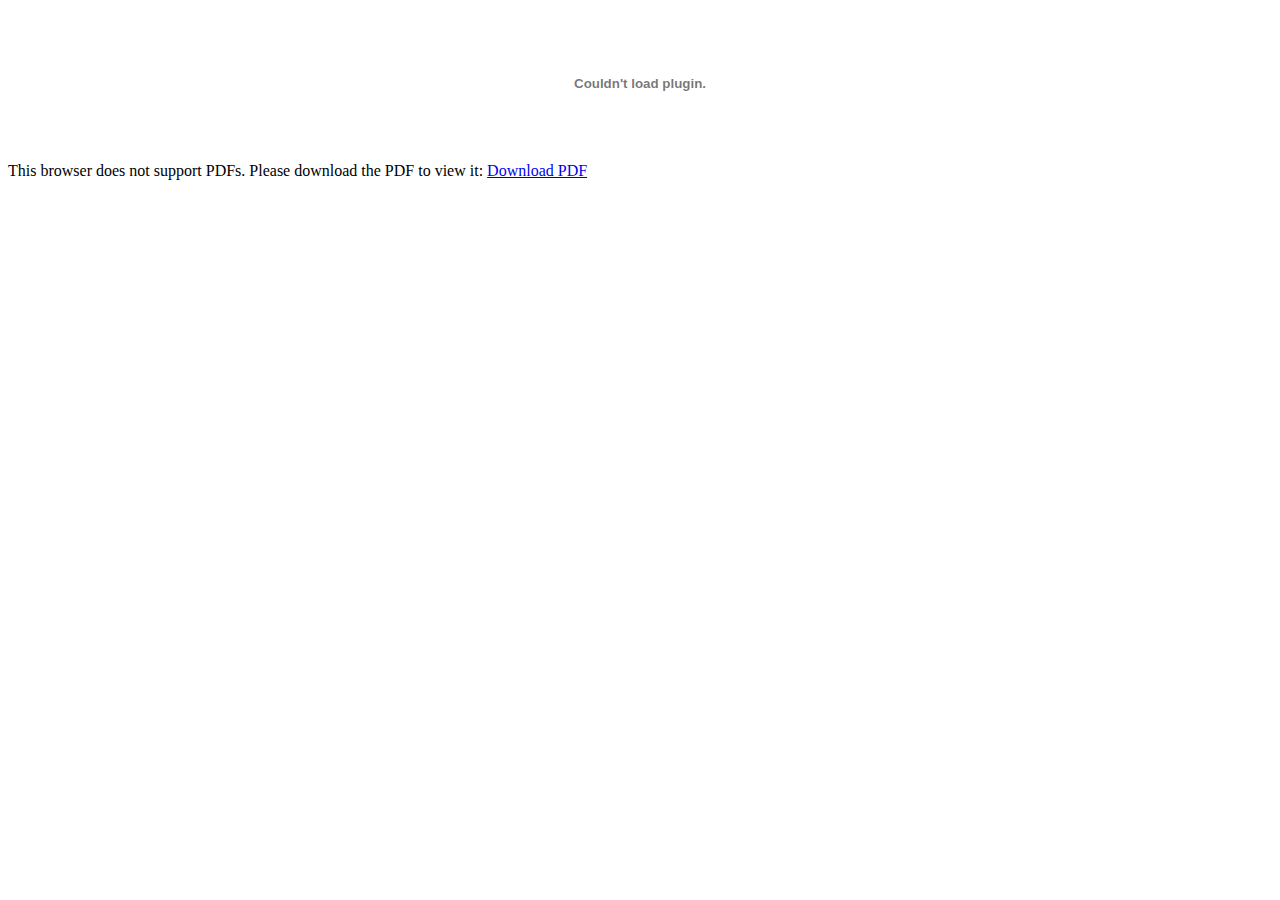
==== healtac23.html @ dd687820 "Update healtac23.html" ====
<!DOCTYPE html>
<html>
<head>
  <title>Embedded PDF</title>
</head>
<body>
  <embed src="Images/HealTAC23-Poster-MalikAhmed.pdf" type="application/pdf" width="100%" height="100%">
    This browser does not support PDFs. Please download the PDF to view it: <a href="your-file.pdf">Download PDF</a>
  </embed>
</body>
</html>
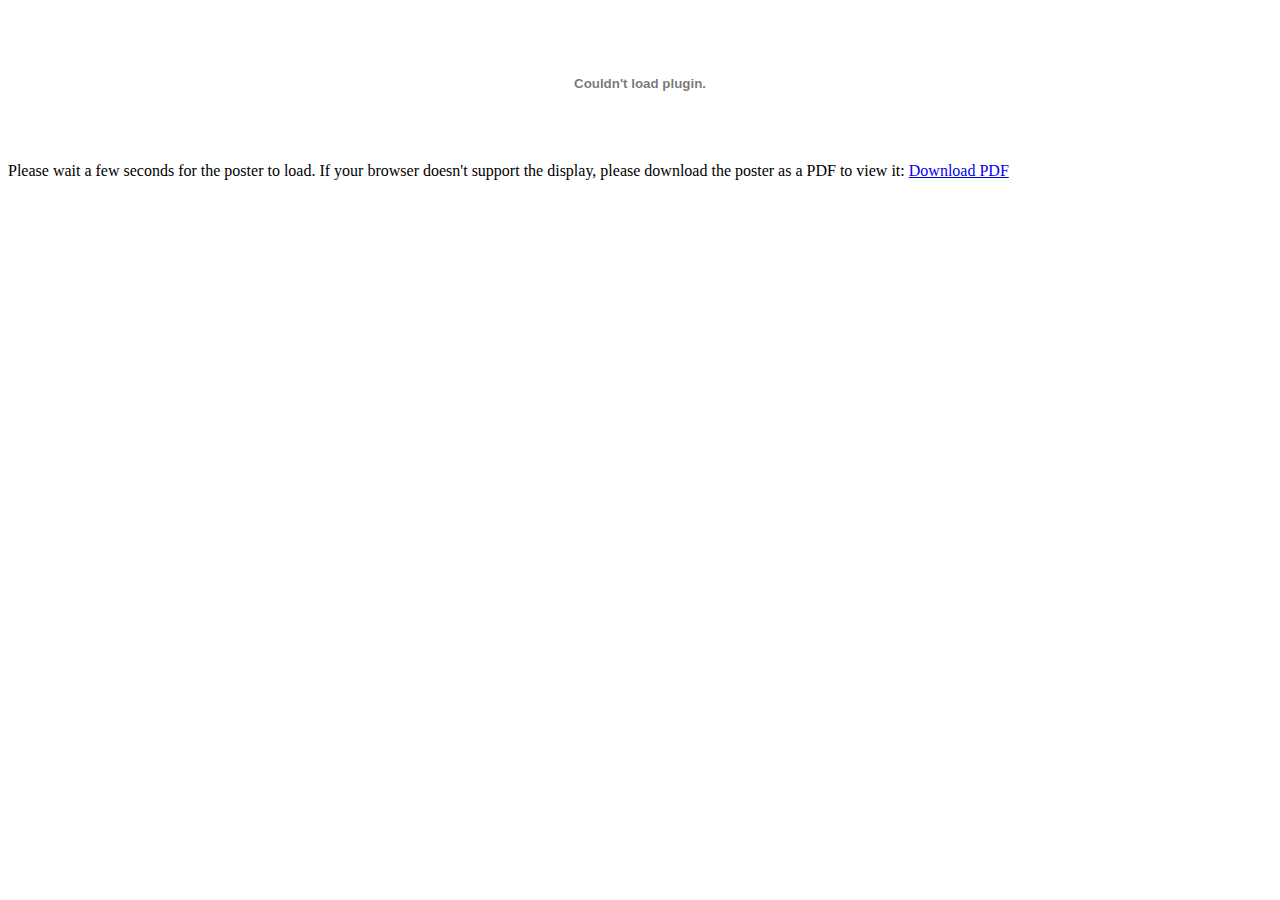
==== commit 2cf37a1f: "Update healtac23.html" ====
--- a/healtac23.html
+++ b/healtac23.html
@@ -4,8 +4,8 @@
   <title>Embedded PDF</title>
 </head>
 <body>
-  <embed src="Images/HealTAC23-Poster-MalikAhmed.pdf" type="application/pdf" width="100%" height="100%">
-    This browser does not support PDFs. Please download the PDF to view it: <a href="your-file.pdf">Download PDF</a>
+  <embed src="Images/HealTAC Conference Poster.pdf" type="application/pdf" width="100%" height="100%">
+    Please wait a few seconds for the poster to  load. If your browser doesn't support the display, please download the poster as a PDF to view it: <a href="Images/HealTAC Conference Poster.pdf">Download PDF</a>
   </embed>
 </body>
 </html>
